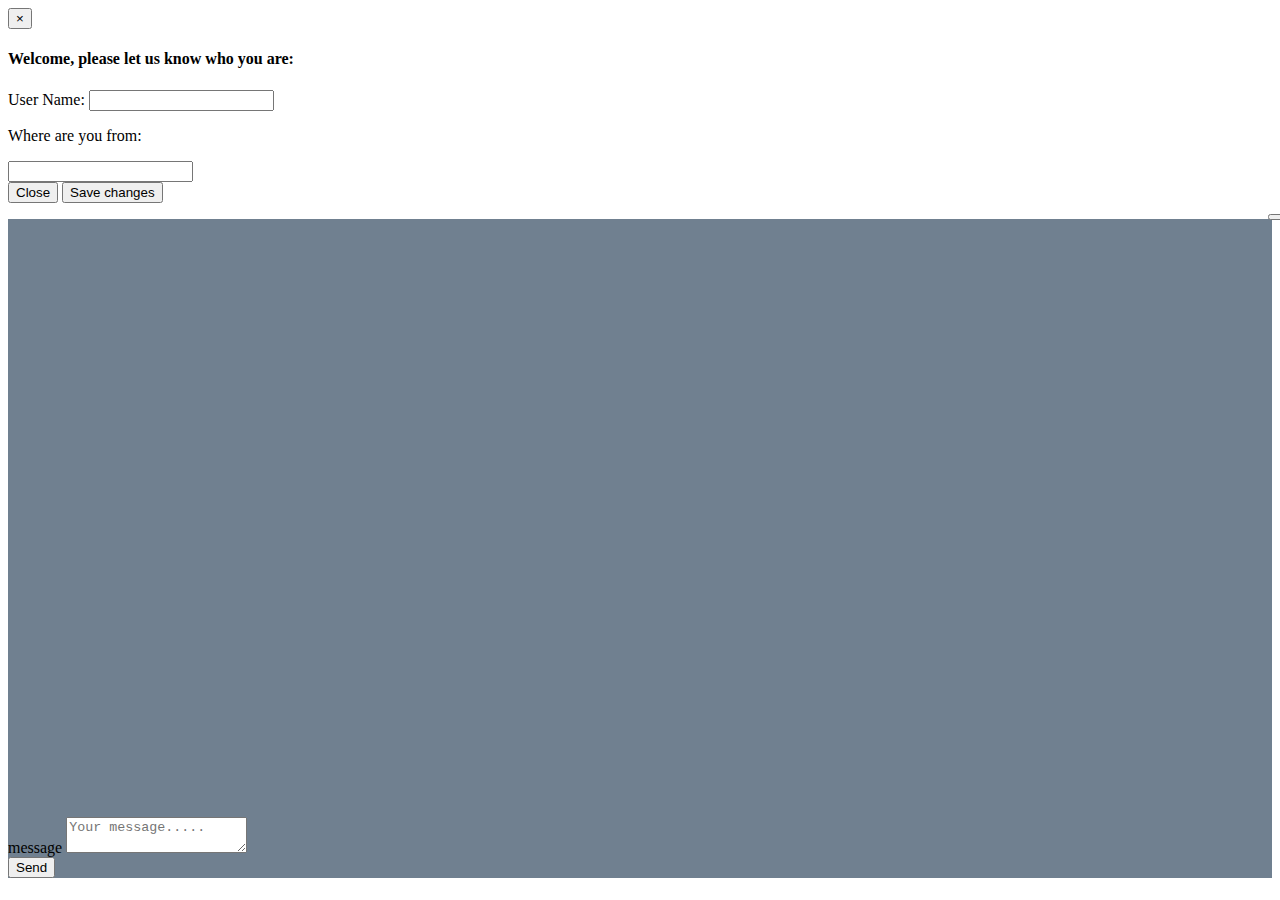
==== index.html @ d9dd43ed "Update index.html" ====
<!doctype html>
<html lang="en">
<head>
	<meta charset="utf-8">
	<meta http-equiv="X-UA-Compatible" content="IE=edge,chrome=1">

	<title>JS Webinar Chat</title>
	<meta name="description" content="JS Webinar Chat">
	<meta name="viewport" content="width=device-width, initial-scale=1.0">
	<link href='http://fonts.googleapis.com/css?family=Gorditas:700' rel='stylesheet' type='text/css'>
	<link rel="stylesheet" href="bootstrap/css/bootstrap.min.css" >
	<link rel="stylesheet" href="css/style.css">
</head>

<body >

	<div class="modal fade" id="profile-modal">
  		<div class="modal-dialog">
    		<div class="modal-content">
      				<div class="modal-header">
        				<button type="button" class="close" data-dismiss="modal" aria-label="Close"><span aria-hidden="true">&times;</span></button>
        				<h4 class="modal-title">Welcome, please let us know who you are:</h4>
      				</div>
      				<div class="modal-body">
      				  <div class="row">
      				  	<div class="col-sm-12">
      				  		<label for="txtUsername">User Name:</label>
        					<input type="text" id="txtUsername">
        			 	</div>
        			  </div>
        			  <div class="row">
        			  	<div class="col-sm-12">
        			  		<label for="txtLocation"><p>Where are you from:</p></label>
        			  		<input type="text" id="txtLocation">
        			  	</div>
        			  </div>
      				</div>
      				<div class="modal-footer">
        				<button type="button" class="btn btn-default" data-dismiss="modal">Close</button>
        				<button type="button" class="btn btn-primary" data-dismiss="modal" id="btn-update-profile">Save changes</button>
      				</div>
    		</div><!-- /.modal-content -->	
  		</div><!-- /.modal-dialog -->
	</div><!-- /.modal -->


	

	<section id="main" role="main">
		
		<div  class="container">

		  <div class="row">
		  	<div class="col-lg-12 well well-lg" style="background-color: #708090">

			<div class="row">
				<div class="col-sm-12">
					
							<button type="button" class="btn btn-default btn-sm" style="position: relative; top: -5px;left:12px; float:right" id="settings-button" data-toggle="modal" data-target="#profile-modal">
  								<span class="glyphicon glyphicon-cog" aria-hidden="true"></span>
							</button>
					
			   </div>
			</div> 
			
			<div class="row" >
				
				<div  class="col-md-4" style="position: relative;left: -3px;display:block">
					<div class="row">
						<div id="user-count-container" class="well col-sm-12">
			 				<p id="presence"><span class="badge"></span></p>
			 			</div>
			 		</div>
			 		<div class="row">
			 			<div  class="well col-sm-12" style="height:546px;padding: 18px">
			 				<ul id="userl" class="list-group">
			 				</ul>
			 			</div>
			 		</div>
				</div>

				<div  class="col-md-8" id="message-area">
					

					<div class="row well">
						<div id="chat-output" class="col-sm-12">
							<ul id="chat-messages" class="list-group">
							</ul>
						</div>
					</div>
					<div class="row well">
						<div id="chat-control" class="col-sm-8">
							<div class="message-console-send-area" class="col-sm-10">
                            	<label class="message-console-textarea-title" for="message-console-input">message</label>
                            	<textarea class="console-message" id="console-message-input" placeholder="Your message....."></textarea>
                        	</div>
                        	<div class="col-sm-4">
                        		<button type="button" class="btn btn-default btn-lg" id="send-button">
  									<span class="glyphicon glyphicon-envelope" aria-hidden="true"></span> Send
								</button>
							</div>
                    	</div>
					</div>
				</div>
		    </div>

		    </div>
		    </div>

	</section>

	<footer></footer>

	<script src="https://ajax.googleapis.com/ajax/libs/jquery/1.11.2/jquery.min.js"></script>
	<script src="bootstrap/js/bootstrap.js" ></script>
	<script src="http://cdn.pubnub.com/pubnub-3.7.11.js"></script>
	<script src="js/app.js"></script>
	<script>
	   (function(){

	   		//Init & Subscribe
	   		var chat_channel = "webinar-chat";
	   		var subkey = "demo-36";
	   		var pubkey = "demo-36";
			var avatarClassName = 'face-' + ((Math.random() * 13 + 1) >>> 0) + ' color-' + ((Math.random() * 10 + 1) >>> 0);
	   		var username = "Unknown";
	   		var city = "Portland";
	   		var country = "United States";
	   		var myState = {'username': username, 'avatar': avatarClassName, 'location': 'Uknown'};
	   		
	   		if(localStorage.getItem('profileExists')){
	   			//initalize the userState from localstorage..
	   			//you could also retrieve a user profile from your backend systems
	   			myState.username = localStorage.profileUserName;
	   			myState.avatar   = localStorage.profileAvatarClassName;
	   			myState.location = localStorage.profileLocation;
	   		}

	   		var myUUID = localStorage.getItem(subkey + "uuid");
	   		var lastTimeToken = localStorage.getItem(subkey);

	   		console.log('local storage had: ' + myUUID + ' for uuid and ' + ' ' + lastTimeToken);

	   		if(lastTimeToken === null){
	   			console.log('not using last token');
	   			lastTimeToken = 0; //make it zero
	   		}

	   		if(myUUID === null){
	   			myUUID = PUBNUB.uuid();
	   		}


	   		//LAB 1
	   		var pubnub = PUBNUB.init({
	   			subscribe_key: subkey,
	   			publish_key: pubkey,
	   			uuid: myUUID,
	   			//ssl: true,
	   			
	   			//windowing: 
	   		});


	   		pubnub.subscribe({channel: chat_channel,
	   						  restore: true, //attempt to restore missing messages on reconnect
	   						  timetoken: lastTimeToken,
	   						  connect: function(res){
	   						 	 console.log('connected');

	   						 	 pubnub.history({
	   						 	 	channel: chat_channel,
	   						 	 	start: lastTimeToken,
	   						 	 	count: 50,
	   						 	 	include_token: true,
	   						 	 	callback: function(m){
	   						 	 		console.log('got history:');
	   						 	 		m[0].forEach(function(e){ //First element is the history, last 2 are timestamps
	   						 	 			if(typeof e === 'object'){
	   						 	 				var msg = e.message;
	   						 	 				var tt = e.timetoken;
	   						 	 				
	   						 	 				UI.addChatMessage(msg.text,UI.formatTimeToken(tt),msg.from,msg.avatar);
	   						 	 			}
	   						 	 		})
	   						 	 	}
	   						 	 })


	   						  },
	   						  disconnect: function(res){
	   						  		//called when pubnub sdk is disconnected from the pubnub 
	   						  		console.log('disconnect called');
	   						  },

	   						  reconnect: function(res){
	   						  		console.log('reconnecting to pubnub');
	   						  },

	   						  callback: function(message,envelope,channel){
	   						  //LAB#1

	   						  		/* called when a message arrives
	   						  	     * parameters are:
	   						  	     * channel: the name of the channel the message arrived on
	   						  	     * envelope: the complete envelope which contains an tuple of {channel_name, message,timetoken}
	   						  	     * message: the message
	   						  	     */
	   						  	    var timeToken = envelope[1];
	   								var formattedTime = UI.formatTimeToken(timeToken);
									var messageText = message.text;
									var fromUser = message.from;
									var avatar = message.avatar;
									UI.addChatMessage(messageText,formattedTime,fromUser,avatar);
	   						  	  
	   						  },
	   						  state: myState, //will be sent when you subscribe. This is a good place to map useraccounts etc
	   						  presence: function(m){
	   						  		//LAB3
	   						  		if(m.action === "state-change"){
            							console.log('state-change event: ');
            							UI.handleStateChange(m.action,m.uuid,m.data);
            						}else if(m.action === "join"){
            							console.log('join event');
            							//get the state of the user
            							pubnub.state({channel: chat_channel,
            										  uuid: m.uuid,
            										  callback: function(s){
            										  	UI.handleStateChange('state-change',m.uuid,s);
            										  }});

            							UI.updateRoomCount(m.action,m.occupancy);
            						}else if((m.action === "timeout") || (m.action === "leave")){
            							console.log('timeout or leave event, remove the user element');
            							UI.handleLeaveEvent(m.action,m.uuid); //Remove the user from the list of participants
            							UI.updateRoomCount(m.action,m.occupancy); //Update the number of users present
            						}
	   						  }
	   		});
			//LAB1



			//update our state...this will trigger a state-change and should add the user to the occupants lists
			//LAB2.1
	   		function sendStateUpdate(){
	   			var txtUserName    = document.querySelector('#txtUsername');
	   			var txtLocation    = document.querySelector('#txtLocation');
	   			
	   			myState.username = txtUsername.value;
	   			myState.location = txtLocation.value
	   			
	   			localStorage.setItem('profileUserName', txtUserName.value);
	   			localStorage.setItem('profileLocation', txtLocation.value);
	   			localStorage.setItem('profileAvatarClassName',avatarClassName);
	   			localStorage.setItem('profileExists',true);

	   			pubnub.state({	channel: chat_channel,
	   							uuid:  myUUID,
	   							state: myState });

	   		}

	   		var updateProfileButton = document.querySelector('#btn-update-profile');
	   		updateProfileButton.onclick = sendStateUpdate;


			if(myState.username === 'Unknown'){
				//userhas not set his state.
				$('#profile-modal').modal('show');
			}else{
				var txtUserName    = document.querySelector('#txtUsername');
	   			var txtLocation    = document.querySelector('#txtLocation');
	   			txtUsername.value = myState.username;
	   			txtLocation.value = myState.location;
	   			pubnub.state({	channel: chat_channel,
	   							uuid:  myUUID,
	   							state: myState });
			}

			
		
	   		/** 
			 * this function publishes the text in the input text to pubnub, anyone subscribed to the channel will recieve 
			 * the message
			 **/
			function publish() {
				//#LAB3
				var messageText = document.querySelector("#console-message-input");
				var message = {from: myState.username, avatar: myState.avatar, text: messageText.value}; //You can add any attributes you want

        		pubnub.publish({
            				channel : chat_channel, 
            				message : message, 
            				callback: function(res){
                					console.log('this callback willl be called when the message is sent');
            			  	},
            				error: function(err){
            					  console.log('an error has occurred while publishing the message');
            				}

        				});

        		messageText.value = ' ';
        	}

        	//reference to the send button element
	   		var messageSend = document.querySelector("#send-button");
	   		messageSend.onclick = publish;

	   		


	   })()
	</script>
	
</body>
</html>
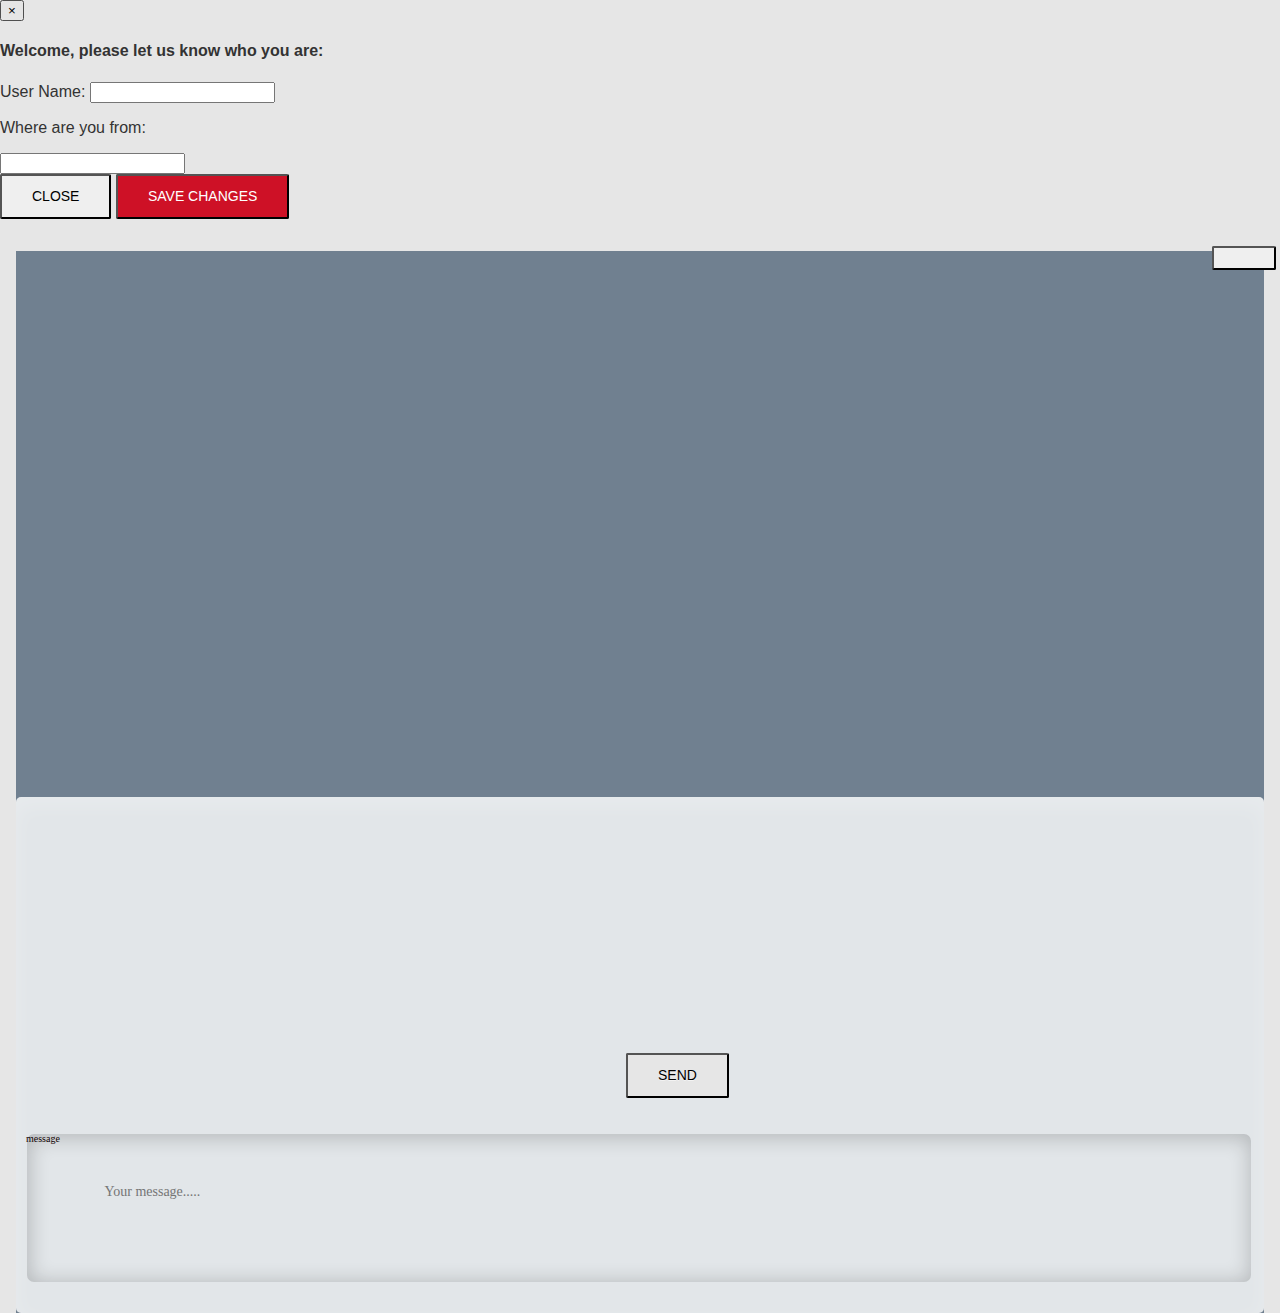
==== commit b1567fd7: "fixed history and user list; added year-month-day to formatted time" ====
--- a/index.html
+++ b/index.html
@@ -1,318 +1,332 @@
 <!doctype html>
 <html lang="en">
 <head>
-	<meta charset="utf-8">
-	<meta http-equiv="X-UA-Compatible" content="IE=edge,chrome=1">
-
-	<title>JS Webinar Chat</title>
-	<meta name="description" content="JS Webinar Chat">
-	<meta name="viewport" content="width=device-width, initial-scale=1.0">
-	<link href='http://fonts.googleapis.com/css?family=Gorditas:700' rel='stylesheet' type='text/css'>
-	<link rel="stylesheet" href="bootstrap/css/bootstrap.min.css" >
-	<link rel="stylesheet" href="css/style.css">
+    <meta charset="utf-8">
+    <meta http-equiv="X-UA-Compatible" content="IE=edge,chrome=1">
+
+    <title>JS Webinar Chat</title>
+    <meta name="description" content="JS Webinar Chat">
+    <meta name="viewport" content="width=device-width, initial-scale=1.0">
+    <link href='http://fonts.googleapis.com/css?family=Gorditas:700' rel='stylesheet' type='text/css'>
+    <link rel="stylesheet" href="bootstrap/css/bootstrap.min.css">
+    <link rel="stylesheet" href="css/style.css">
 </head>
 
-<body >
-
-	<div class="modal fade" id="profile-modal">
-  		<div class="modal-dialog">
-    		<div class="modal-content">
-      				<div class="modal-header">
-        				<button type="button" class="close" data-dismiss="modal" aria-label="Close"><span aria-hidden="true">&times;</span></button>
-        				<h4 class="modal-title">Welcome, please let us know who you are:</h4>
-      				</div>
-      				<div class="modal-body">
-      				  <div class="row">
-      				  	<div class="col-sm-12">
-      				  		<label for="txtUsername">User Name:</label>
-        					<input type="text" id="txtUsername">
-        			 	</div>
-        			  </div>
-        			  <div class="row">
-        			  	<div class="col-sm-12">
-        			  		<label for="txtLocation"><p>Where are you from:</p></label>
-        			  		<input type="text" id="txtLocation">
-        			  	</div>
-        			  </div>
-      				</div>
-      				<div class="modal-footer">
-        				<button type="button" class="btn btn-default" data-dismiss="modal">Close</button>
-        				<button type="button" class="btn btn-primary" data-dismiss="modal" id="btn-update-profile">Save changes</button>
-      				</div>
-    		</div><!-- /.modal-content -->	
-  		</div><!-- /.modal-dialog -->
-	</div><!-- /.modal -->
-
-
-	
-
-	<section id="main" role="main">
-		
-		<div  class="container">
-
-		  <div class="row">
-		  	<div class="col-lg-12 well well-lg" style="background-color: #708090">
-
-			<div class="row">
-				<div class="col-sm-12">
-					
-							<button type="button" class="btn btn-default btn-sm" style="position: relative; top: -5px;left:12px; float:right" id="settings-button" data-toggle="modal" data-target="#profile-modal">
-  								<span class="glyphicon glyphicon-cog" aria-hidden="true"></span>
-							</button>
-					
-			   </div>
-			</div> 
-			
-			<div class="row" >
-				
-				<div  class="col-md-4" style="position: relative;left: -3px;display:block">
-					<div class="row">
-						<div id="user-count-container" class="well col-sm-12">
-			 				<p id="presence"><span class="badge"></span></p>
-			 			</div>
-			 		</div>
-			 		<div class="row">
-			 			<div  class="well col-sm-12" style="height:546px;padding: 18px">
-			 				<ul id="userl" class="list-group">
-			 				</ul>
-			 			</div>
-			 		</div>
-				</div>
-
-				<div  class="col-md-8" id="message-area">
-					
-
-					<div class="row well">
-						<div id="chat-output" class="col-sm-12">
-							<ul id="chat-messages" class="list-group">
-							</ul>
-						</div>
-					</div>
-					<div class="row well">
-						<div id="chat-control" class="col-sm-8">
-							<div class="message-console-send-area" class="col-sm-10">
-                            	<label class="message-console-textarea-title" for="message-console-input">message</label>
-                            	<textarea class="console-message" id="console-message-input" placeholder="Your message....."></textarea>
-                        	</div>
-                        	<div class="col-sm-4">
-                        		<button type="button" class="btn btn-default btn-lg" id="send-button">
-  									<span class="glyphicon glyphicon-envelope" aria-hidden="true"></span> Send
-								</button>
-							</div>
-                    	</div>
-					</div>
-				</div>
-		    </div>
-
-		    </div>
-		    </div>
-
-	</section>
-
-	<footer></footer>
-
-	<script src="https://ajax.googleapis.com/ajax/libs/jquery/1.11.2/jquery.min.js"></script>
-	<script src="bootstrap/js/bootstrap.js" ></script>
-	<script src="http://cdn.pubnub.com/pubnub-3.7.11.js"></script>
-	<script src="js/app.js"></script>
-	<script>
-	   (function(){
-
-	   		//Init & Subscribe
-	   		var chat_channel = "webinar-chat";
-	   		var subkey = "demo-36";
-	   		var pubkey = "demo-36";
-			var avatarClassName = 'face-' + ((Math.random() * 13 + 1) >>> 0) + ' color-' + ((Math.random() * 10 + 1) >>> 0);
-	   		var username = "Unknown";
-	   		var city = "Portland";
-	   		var country = "United States";
-	   		var myState = {'username': username, 'avatar': avatarClassName, 'location': 'Uknown'};
-	   		
-	   		if(localStorage.getItem('profileExists')){
-	   			//initalize the userState from localstorage..
-	   			//you could also retrieve a user profile from your backend systems
-	   			myState.username = localStorage.profileUserName;
-	   			myState.avatar   = localStorage.profileAvatarClassName;
-	   			myState.location = localStorage.profileLocation;
-	   		}
-
-	   		var myUUID = localStorage.getItem(subkey + "uuid");
-	   		var lastTimeToken = localStorage.getItem(subkey);
-
-	   		console.log('local storage had: ' + myUUID + ' for uuid and ' + ' ' + lastTimeToken);
-
-	   		if(lastTimeToken === null){
-	   			console.log('not using last token');
-	   			lastTimeToken = 0; //make it zero
-	   		}
-
-	   		if(myUUID === null){
-	   			myUUID = PUBNUB.uuid();
-	   		}
-
-
-	   		//LAB 1
-	   		var pubnub = PUBNUB.init({
-	   			subscribe_key: subkey,
-	   			publish_key: pubkey,
-	   			uuid: myUUID,
-	   			//ssl: true,
-	   			
-	   			//windowing: 
-	   		});
-
-
-	   		pubnub.subscribe({channel: chat_channel,
-	   						  restore: true, //attempt to restore missing messages on reconnect
-	   						  timetoken: lastTimeToken,
-	   						  connect: function(res){
-	   						 	 console.log('connected');
-
-	   						 	 pubnub.history({
-	   						 	 	channel: chat_channel,
-	   						 	 	start: lastTimeToken,
-	   						 	 	count: 50,
-	   						 	 	include_token: true,
-	   						 	 	callback: function(m){
-	   						 	 		console.log('got history:');
-	   						 	 		m[0].forEach(function(e){ //First element is the history, last 2 are timestamps
-	   						 	 			if(typeof e === 'object'){
-	   						 	 				var msg = e.message;
-	   						 	 				var tt = e.timetoken;
-	   						 	 				
-	   						 	 				UI.addChatMessage(msg.text,UI.formatTimeToken(tt),msg.from,msg.avatar);
-	   						 	 			}
-	   						 	 		})
-	   						 	 	}
-	   						 	 })
-
-
-	   						  },
-	   						  disconnect: function(res){
-	   						  		//called when pubnub sdk is disconnected from the pubnub 
-	   						  		console.log('disconnect called');
-	   						  },
-
-	   						  reconnect: function(res){
-	   						  		console.log('reconnecting to pubnub');
-	   						  },
-
-	   						  callback: function(message,envelope,channel){
-	   						  //LAB#1
-
-	   						  		/* called when a message arrives
-	   						  	     * parameters are:
-	   						  	     * channel: the name of the channel the message arrived on
-	   						  	     * envelope: the complete envelope which contains an tuple of {channel_name, message,timetoken}
-	   						  	     * message: the message
-	   						  	     */
-	   						  	    var timeToken = envelope[1];
-	   								var formattedTime = UI.formatTimeToken(timeToken);
-									var messageText = message.text;
-									var fromUser = message.from;
-									var avatar = message.avatar;
-									UI.addChatMessage(messageText,formattedTime,fromUser,avatar);
-	   						  	  
-	   						  },
-	   						  state: myState, //will be sent when you subscribe. This is a good place to map useraccounts etc
-	   						  presence: function(m){
-	   						  		//LAB3
-	   						  		if(m.action === "state-change"){
-            							console.log('state-change event: ');
-            							UI.handleStateChange(m.action,m.uuid,m.data);
-            						}else if(m.action === "join"){
-            							console.log('join event');
-            							//get the state of the user
-            							pubnub.state({channel: chat_channel,
-            										  uuid: m.uuid,
-            										  callback: function(s){
-            										  	UI.handleStateChange('state-change',m.uuid,s);
-            										  }});
-
-            							UI.updateRoomCount(m.action,m.occupancy);
-            						}else if((m.action === "timeout") || (m.action === "leave")){
-            							console.log('timeout or leave event, remove the user element');
-            							UI.handleLeaveEvent(m.action,m.uuid); //Remove the user from the list of participants
-            							UI.updateRoomCount(m.action,m.occupancy); //Update the number of users present
-            						}
-	   						  }
-	   		});
-			//LAB1
-
-
-
-			//update our state...this will trigger a state-change and should add the user to the occupants lists
-			//LAB2.1
-	   		function sendStateUpdate(){
-	   			var txtUserName    = document.querySelector('#txtUsername');
-	   			var txtLocation    = document.querySelector('#txtLocation');
-	   			
-	   			myState.username = txtUsername.value;
-	   			myState.location = txtLocation.value
-	   			
-	   			localStorage.setItem('profileUserName', txtUserName.value);
-	   			localStorage.setItem('profileLocation', txtLocation.value);
-	   			localStorage.setItem('profileAvatarClassName',avatarClassName);
-	   			localStorage.setItem('profileExists',true);
-
-	   			pubnub.state({	channel: chat_channel,
-	   							uuid:  myUUID,
-	   							state: myState });
-
-	   		}
-
-	   		var updateProfileButton = document.querySelector('#btn-update-profile');
-	   		updateProfileButton.onclick = sendStateUpdate;
-
-
-			if(myState.username === 'Unknown'){
-				//userhas not set his state.
-				$('#profile-modal').modal('show');
-			}else{
-				var txtUserName    = document.querySelector('#txtUsername');
-	   			var txtLocation    = document.querySelector('#txtLocation');
-	   			txtUsername.value = myState.username;
-	   			txtLocation.value = myState.location;
-	   			pubnub.state({	channel: chat_channel,
-	   							uuid:  myUUID,
-	   							state: myState });
-			}
-
-			
-		
-	   		/** 
-			 * this function publishes the text in the input text to pubnub, anyone subscribed to the channel will recieve 
-			 * the message
-			 **/
-			function publish() {
-				//#LAB3
-				var messageText = document.querySelector("#console-message-input");
-				var message = {from: myState.username, avatar: myState.avatar, text: messageText.value}; //You can add any attributes you want
-
-        		pubnub.publish({
-            				channel : chat_channel, 
-            				message : message, 
-            				callback: function(res){
-                					console.log('this callback willl be called when the message is sent');
-            			  	},
-            				error: function(err){
-            					  console.log('an error has occurred while publishing the message');
-            				}
-
-        				});
-
-        		messageText.value = ' ';
-        	}
-
-        	//reference to the send button element
-	   		var messageSend = document.querySelector("#send-button");
-	   		messageSend.onclick = publish;
-
-	   		
-
-
-	   })()
-	</script>
-	
+<body>
+    <div class="modal fade" id="profile-modal">
+        <div class="modal-dialog">
+            <div class="modal-content">
+                <div class="modal-header">
+                    <button type="button" class="close" data-dismiss="modal" aria-label="Close"><span aria-hidden="true">&times;</span></button>
+                    <h4 class="modal-title">Welcome, please let us know who you are:</h4>
+                </div>
+                <div class="modal-body">
+                    <div class="row">
+                        <div class="col-sm-12">
+                            <label for="txtUsername">User Name:</label>
+                            <input type="text" id="txtUsername">
+                        </div>
+                    </div>
+                    <div class="row">
+                        <div class="col-sm-12">
+                            <label for="txtLocation"><p>Where are you from:</p></label>
+                            <input type="text" id="txtLocation">
+                        </div>
+                    </div>
+                </div>
+                <div class="modal-footer">
+                    <button type="button" class="btn btn-default" data-dismiss="modal">Close</button>
+                    <button type="button" class="btn btn-primary" data-dismiss="modal" id="btn-update-profile">Save changes</button>
+                </div>
+            </div>
+            <!-- /.modal-content -->
+        </div>
+        <!-- /.modal-dialog -->
+    </div>
+    <!-- /.modal -->
+
+    <section id="main" role="main">
+        <div class="container">
+            <div class="row">
+                <div class="col-lg-12 well well-lg" style="background-color: #708090">
+                    <div class="row">
+                        <div class="col-sm-12">
+                            <button type="button" class="btn btn-default btn-sm" style="position: relative; top: -5px;left:12px; float:right" id="settings-button" data-toggle="modal" data-target="#profile-modal">
+                                <span class="glyphicon glyphicon-cog" aria-hidden="true"></span>
+                            </button>
+                        </div>
+                    </div>
+
+                    <div class="row">
+                        <div class="col-md-4" style="position: relative;left: -3px;display:block">
+                            <div class="row">
+                                <div id="user-count-container" class="well col-sm-12">
+                                    <p id="presence"><span class="badge"></span></p>
+                                </div>
+                            </div>
+                            <div class="row">
+                                <div class="well col-sm-12" style="height:546px;padding: 18px">
+                                    <ul id="userl" class="list-group">
+                                    </ul>
+                                </div>
+                            </div>
+                        </div>
+
+                        <div class="col-md-8" id="message-area">
+                            <div class="row well">
+                                <div id="chat-output" class="col-sm-12">
+                                    <ul id="chat-messages" class="list-group">
+                                    </ul>
+                                </div>
+                            </div>
+                            <div class="row well">
+                                <div id="chat-control" class="col-sm-8">
+                                    <div class="message-console-send-area" class="col-sm-10">
+                                        <label class="message-console-textarea-title" for="message-console-input">message</label>
+                                        <textarea class="console-message" id="console-message-input" placeholder="Your message....."></textarea>
+                                    </div>
+                                    <div class="col-sm-4">
+                                        <button type="button" class="btn btn-default btn-lg" id="send-button">
+                                            <span class="glyphicon glyphicon-envelope" aria-hidden="true"></span> Send
+                                        </button>
+                                    </div>
+                                </div>
+                            </div>
+                        </div>
+                    </div>
+                </div>
+            </div>
+    </section>
+    <footer></footer>
+
+    <script src="https://ajax.googleapis.com/ajax/libs/jquery/1.11.2/jquery.min.js"></script>
+    <script src="bootstrap/js/bootstrap.js"></script>
+    <script src="https://cdn.pubnub.com/sdk/javascript/pubnub.4.1.0.js"></script>
+    <script src="js/app.js"></script>
+    <script>
+        (function() {
+            //Init & Subscribe
+            var chat_channel = "webinar-chat";
+            var pubkey = "demo-36"; // use your own pub-key
+            var subkey = "demo-36"; // use your own sub-key
+            var avatarClassName = 'face-' + ((Math.random() * 13 + 1) >>> 0) + ' color-' + ((Math.random() * 10 + 1) >>> 0);
+
+            var username = "Unknown";
+            var city = "Anywhere";
+            var country = "In the world";
+
+            var myState = {
+                'username': username,
+                'avatar': avatarClassName,
+                'location': 'Uknown'
+            };
+
+            if (localStorage.getItem('profileExists')) {
+                //initalize the userState from localstorage..
+                //you could also retrieve a user profile from your backend systems
+                myState.username = localStorage.profileUserName;
+                myState.avatar = localStorage.profileAvatarClassName;
+                myState.location = localStorage.profileLocation;
+            }
+
+            var myUUID = localStorage.getItem(subkey + "uuid");
+            var lastTimeToken = localStorage.getItem(subkey);
+
+            console.log('local storage had: ' + myUUID + ' for uuid and ' + ' ' + lastTimeToken);
+
+            if (lastTimeToken === null) {
+                console.log('not using last token');
+                lastTimeToken = 0; //make it zero
+            }
+
+            if (myUUID === null) {
+                myUUID = PubNub.generateUUID();
+            }
+
+            var pubnub = new PubNub({
+                subscribeKey: pubkey,
+                publishKey:   subkey,
+                logVerbosity: true,
+                uuid:         myUUID,
+                ssl:          true,
+                heartbeatInterval: 60 // this is too low, but is for demo timeout
+            });
+
+            pubnub.addListener({
+                message: function(response) {
+                    lastTimeToken = response.timetoken;
+                    var formattedTime = UI.formatTimeToken(lastTimeToken);
+                    var text = response.message.text;
+                    var fromUser = response.message.from;
+                    var avatar = response.message.avatar;
+
+                    UI.addChatMessage(text, formattedTime, fromUser, avatar);
+                },
+
+                presence: function(event) {
+                    var action = event.action;
+                    var uuid = event.uuid;
+                    var data = event.state;
+                    var occupancy = event.occupancy;
+
+                    if (action === "state-change") {
+                        UI.handleStateChange(action, uuid, data);
+                    } 
+                    else if (action === "join") {
+                        //get the state of the user
+                        pubnub.getState(
+                            {
+                                channel: chat_channel,
+                                uuid: uuid
+                            },
+                            function(response) {
+                                UI.handleStateChange('state-change', uuid, response);
+                            }
+                        );
+
+                        UI.updateRoomCount(action, occupancy);
+                    } 
+                    else if ((action === "timeout") || (action === "leave")) {
+                        UI.handleLeaveEvent(action, uuid); 
+                        UI.updateRoomCount(action, occupancy);
+                    }
+                },
+
+                status: function(event) {
+                    if (event.category === "PNConnectedCategory") {
+                        pubnub.hereNow(
+                            {
+                                channels: [chat_channel],
+                                includeUUIDs: true,
+                                includeState: true
+                            }, 
+                            function (status, response) {
+                                sendStateUpdate();
+
+                                // only one channel for this app, so we don't need to iterate over channels
+                                // get the channel by name and then get the uuids and state for each occupant
+                                response['channels'][chat_channel]['occupants'].forEach(
+                                    function(item) {
+                                        UI.handleStateChange('state-change', item.uuid, item.state);
+                                    }
+                                );
+                            }
+                        );
+
+                        // just get us last 100 messages
+                        // but you could just get messages since
+                        // last time you received a message
+                        // or just get last 5 minutes of messages
+                        pubnub.history(
+                            {
+                                channel: chat_channel,
+                                includeTimetoken: true,
+                                count: 100 // the default
+                            },
+                            function (status, response) {
+                                response['messages'].forEach(
+                                    function(msg) {
+                                        UI.addChatMessage(
+                                            msg.entry.text, 
+                                            UI.formatTimeToken(msg.timetoken), 
+                                            msg.entry.from, msg.entry.avatar
+                                        );
+                                    }
+                                );
+                            }
+                        );
+                    }
+                },
+            });
+
+            pubnub.subscribe({
+                channels: [chat_channel],
+                withPresence: true // also subscribe to presence instances.
+            });
+
+            function sendStateUpdate() {
+                var txtUserName = document.querySelector('#txtUsername');
+                var txtLocation = document.querySelector('#txtLocation');
+
+                myState.username = txtUsername.value;
+                myState.location = txtLocation.value
+
+                localStorage.setItem('profileUserName', txtUserName.value);
+                localStorage.setItem('profileLocation', txtLocation.value);
+                localStorage.setItem('profileAvatarClassName', avatarClassName);
+                localStorage.setItem('profileExists', true);
+
+                pubnub.setState(
+                    {
+                        channels: [chat_channel],
+                        uuid: myUUID,
+                        state: myState
+                    },
+                    function(response) {
+
+                    }
+                );
+            }
+
+            var updateProfileButton = document.querySelector('#btn-update-profile');
+            updateProfileButton.onclick = sendStateUpdate;
+
+            if (myState.username === 'Unknown') {
+                // userhas not set his state.
+                $('#profile-modal').modal('show');
+            } 
+            else {
+                var txtUserName = document.querySelector('#txtUsername');
+                var txtLocation = document.querySelector('#txtLocation');
+                txtUsername.value = myState.username;
+                txtLocation.value = myState.location;
+
+                pubnub.setState(
+                    {
+                        channels: [chat_channel],
+                        uuid: myUUID,
+                        state: myState
+                    },
+                    function(response) {
+                            
+                    }
+                );
+            }
+
+            /** 
+             * this function publishes the text in the input text to pubnub, anyone subscribed to the channel will recieve 
+             * the message
+             **/
+            function publish() {
+                var messageText = document.querySelector("#console-message-input");
+                var msg = {
+                    from: myState.username,
+                    avatar: myState.avatar,
+                    text: messageText.value
+                };
+
+                pubnub.publish(
+                    {
+                        message: msg,
+                        channel: chat_channel
+                    }, 
+                    function (status, response) {
+                        if (status.error) {
+                            console.log(status)
+                        } 
+                        else {
+                            console.log("message Published w/ timetoken", response.timetoken)
+                        }
+                    }
+                );
+
+                messageText.value = '';
+            }
+
+            //reference to the send button element
+            var messageSend = document.querySelector("#send-button");
+            messageSend.onclick = publish;
+        })()
+    </script>
 </body>
-</html>
+</html>--- a/css/style.css
+++ b/css/style.css
@@ -0,0 +1,507 @@
+* { -moz-box-sizing: border-box; -webkit-box-sizing: border-box; box-sizing: border-box; }
+
+html {
+    height: 100%;
+}
+body {
+    padding: 0;
+    margin: 0;
+    font-family: "HelveticaNeue-Light", "Helvetica Neue Light", "Helvetica Neue", "Roboto Light", "Segoe UI Web Light", "Segoe UI Light", "Segoe UI Web Regular", "Segoe UI", Helvetica, Arial, sans-serif; 
+    background:#e6e6e6;
+    color: #333;
+}
+
+
+.centered {
+    margin: 0 auto;
+    text-align: left;
+    width: 800px;
+}
+
+header {
+    height: 58px;
+    background: #fff;
+    border-top: 4px solid #ce1126;
+    border-bottom-color: #eee;
+}
+h1, h2, h3 {
+    margin: 0;
+    text-rendering: optimizeLegibility;
+}
+h1 {
+    font-size: 2em;
+    line-height: 58px;
+    text-align: center;
+    font-weight: normal;
+}
+
+
+
+ #chat-control input {
+    margin-left: 5px;
+    position: relative;
+    top: 15px;
+    width: 100%;
+    margin-right: 5px;
+    overflow: scroll;
+}
+
+.chat-message {
+
+}
+
+.msg-header {
+    position: relative;
+    left: 34px;
+}
+
+.anonymous {
+  background-repeat: no-repeat;
+  background-size: cover;
+  background-position: center;
+  border-radius: 2px;
+  background-image: url(images/anonymous.png);
+  position: relative;
+}
+
+.chat-message-avatar {
+  background-repeat: no-repeat;
+  background-size: cover;
+  background-position: center;
+  border-radius: 2px;
+  background-image: url(https://d2cxspbh1aoie1.cloudfront.net/owl-assets/owl/avatars/anonymous-120-1e5eb872db7267ca9158d4b50d3a8aa1.png);
+  position: relative;
+}
+
+#send-button {
+    background: #e6e6e6;
+    text-shadow: 0 1px 0 #f3f3f3;
+    margin: .5em 0 2em 0;
+    width: 100%;
+    position: absolute;
+    left: 600px;
+    top: -87px;
+}
+
+#wrapper {
+    padding: 0px;
+    width: 960px;
+    height: 1024px;
+    background: #ffffff;
+}
+
+#presence-area {
+    width: 20%;
+    position: relative;
+    float: left;
+    display: block;
+    border: 2px solid;
+    height: 100%
+}
+
+#presence-area li {
+    list-style-type: none;
+    padding-left: 5px;
+}
+
+#presence-area li.online {
+    font-weight: bold;
+    color: #33FF33;
+}
+
+#presence-area li.offline {
+    font-weight: bold;
+    color: #33FF33;
+
+}
+
+#user-count-container p {
+    text-align: center;
+    font-weight: bold;
+}
+
+#chat-area {
+    width: 80%;
+    height: 100%;
+    float: left;
+    position: relative;
+    display: block;
+    /*border: 1px; */
+    /*border-bottom-style: dashed;*/
+}
+
+
+#chat-control {
+    position: relative;
+    display: block;
+    width: 100%;
+    border: 0px solid;
+    padding: 0px;
+    height:20%;
+}
+
+#chat-control i {
+    font-size: 75px;
+    position: absolute;
+  }
+
+
+
+#message-area {
+    position: relative;
+    height: 80%;
+    padding-top: 1px;
+    padding-bottom: 1px;
+    overflow: scroll;
+    position: relative;
+    background: rgba(255,255,255,0.8);
+    overflow: scroll;
+    overflow-x: hidden;
+    padding: 16px 10px 10px 10px;
+    font-family: Monaco, mono;
+    font-size: 10px;
+    line-height: 11px;
+    word-wrap: break-word;
+    word-break: break-all;
+    color: #130404;
+    border-radius: 5px;
+    box-shadow: inset 0px 8px 20px 2px rgba(255,255,255,0.2);
+    height: 75%;
+}
+
+
+#chat-output { 
+    height: 320px;
+    overflow: scroll;
+}
+
+
+#chat-output p {
+    font-size: 1.2em;
+    margin: 0.6em;
+    position: relative;
+}
+
+#chat-output i {
+    font-size: 40px;
+    position: absolute;
+    top: -5px;
+}
+#chat-output span {
+    position: relative;
+    margin-left: 40px;
+}
+
+
+
+#chat-text {
+    position: relative;
+    float: left;
+    display: block;
+    width: 90%;
+}
+
+#chat-send {
+    position: relative;
+    float: left;
+    display: block;
+    width: 10%;   
+}
+
+
+#main {
+    margin: 2em 1em 1em;
+    background-color: #e6e6e6;
+}
+#main > p {
+    color: #ce1126;
+}
+
+
+/* Font Icons */
+
+@font-face {
+    font-family: 'skipop';
+    src:url('../fonts/skipop.ttf') format('opentype');
+    font-weight: normal;
+    font-style: normal;
+}
+
+[class^="face"], [class*=" face"] {
+    font-family: 'skipop';
+    speak: none;
+    font-style: normal;
+    font-weight: normal;
+    font-variant: normal;
+    text-transform: none;
+    line-height: 1;
+
+    /* Better Font Rendering =========== */
+    -webkit-font-smoothing: antialiased;
+    -moz-osx-font-smoothing: grayscale;
+}
+
+.face-1:before {
+    content: "\2a";
+}
+.face-2:before {
+    content: "\34";
+}
+.face-3:before {
+    content: "\36";
+}
+.face-4:before {
+    content: "\3b";
+}
+.face-5:before {
+    content: "\3e";
+}
+.face-6:before {
+    content: "\45";
+}
+.face-7:before {
+    content: "\47";
+}
+.face-8:before {
+    content: "\4d";
+}
+.face-9:before {
+    content: "\52";
+}
+.face-10:before {
+    content: "\59";
+}
+.face-11:before {
+    content: "\63";
+}
+.face-12:before {
+    content: "\6f";
+}
+.face-13:before {
+    content: "\7a";
+}
+
+.color-1 {
+    color: #393b79;
+}
+.color-2 {
+    color: #6b6ecf;
+}
+.color-3 {
+    color: #637939;
+}
+.color-4 {
+    color: #b5cf6b;
+}
+.color-5 {
+    color: #8c6d31;
+}
+.color-6 {
+    color: #e7ba52;
+}
+.color-7 {
+    color: #843c39;
+}
+.color-8 {
+    color: #d6616b;
+}
+.color-9 {
+    color: #7b4173;
+}
+.color-10 {
+    color: #ce6dbd;
+}
+
+
+/*chat bubbles */
+.bubble {
+    background-image: linear-gradient(bottom, rgb(210,244,254) 25%, rgb(149,194,253) 100%);
+background-image: -o-linear-gradient(bottom, rgb(210,244,254) 25%, rgb(149,194,253) 100%);
+background-image: -moz-linear-gradient(bottom, rgb(210,244,254) 25%, rgb(149,194,253) 100%);
+background-image: -webkit-linear-gradient(bottom, rgb(210,244,254) 25%, rgb(149,194,253) 100%);
+background-image: -ms-linear-gradient(bottom, rgb(210,244,254) 25%, rgb(149,194,253) 100%);
+background-image: -webkit-gradient(
+    linear,
+    left bottom,
+    left top,
+    color-stop(0.25, rgb(210,244,254)),
+    color-stop(1, rgb(149,194,253))
+);
+    border: solid 1px rgba(0, 0, 0, 0.5);
+    /* vendor rules */
+    border-radius: 20px;
+    /* vendor rules */
+    box-shadow: inset 0 5px 5px rgba(255, 255, 255, 0.4), 0 1px 3px rgba(0, 0, 0, 0.2);
+    /* vendor rules */
+    box-sizing: border-box;
+    clear: both;
+    float: left;
+    margin-bottom: 20px;
+    padding: 8px 30px;
+    position: relative;
+    text-shadow: 0 1px 1px rgba(255, 255, 255, 0.7);
+    width: auto;
+    max-width: 100%;
+    word-wrap: break-word;
+}
+
+.bubble:before, .bubble:after {
+    border-radius: 20px / 10px;
+    content: '';
+    display: block;
+    position: absolute;
+}
+
+.bubble:before {
+    border: 10px solid transparent;
+    border-bottom-color: rgba(0, 0, 0, 0.5);
+    bottom: 0;
+    left: -7px;
+    z-index: -2;
+}
+
+.bubble:after {
+    border: 8px solid transparent;
+    border-bottom-color: #d2f4fe;
+    bottom: 1px;
+    left: -5px;
+}
+
+.bubble--alt {
+    background-image: linear-gradient(bottom, rgb(172,228,75) 25%, rgb(122,205,71) 100%);
+    background-image: -o-linear-gradient(bottom, rgb(172,228,75) 25%, rgb(122,205,71) 100%);
+    background-image: -moz-linear-gradient(bottom, rgb(172,228,75) 25%, rgb(122,205,71) 100%);
+    background-image: -webkit-linear-gradient(bottom, rgb(172,228,75) 25%, rgb(122,205,71) 100%);
+    background-image: -ms-linear-gradient(bottom, rgb(172,228,75) 25%, rgb(122,205,71) 100%);
+    background-image: -webkit-gradient(
+    linear,
+    left bottom,
+    left top,
+    color-stop(0.25, rgb(172,228,75)),
+    color-stop(1, rgb(122,205,71))
+);
+    float: right;
+}
+
+.bubble--alt:before {
+    border-bottom-color: rgba(0, 0, 0, 0.5);
+    border-radius: 20px / 10px;
+    left: auto;
+    right: -7px;
+}
+
+.bubble--alt:after {
+    border-bottom-color: #ace44b;
+    border-radius: 20px / 10px;
+    left: auto;
+    right: -5px;
+}
+
+
+.message-console-send-area {
+    position: relative;
+    margin-bottom: 20px;
+    height: 150px;
+};
+
+.message-console-input-title, .message-console-textarea-title {
+cursor: default;
+position: absolute;
+top: 6px;
+left: 11px;
+font-weight: 700;
+font-size: 13px;
+line-height: 10px;
+color: rgba(0,0,0,0.3);
+z-index: 1;
+}
+
+#console-message-input {
+margin: 0px;
+height: 150px;
+padding: 50px 5.5% 20px;
+font-family: Monaco, mono;
+font-size: 14px;
+resize: none;
+}
+.console-message {
+padding: 0;
+text-indent: 10px;
+outline: 0;
+position: absolute;
+top: 0px;
+left: 0px;
+width: 99.8%;
+height: 40px;
+border: 1px solid transparent;
+background: transparent;
+-webkit-box-shadow: inset 1px 2px 20px 2px rgba(0,0,0,0.2);
+-moz-box-shadow: inset 1px 2px 20px 2px rgba(0,0,0,0.2);
+-ms-box-shadow: inset 1px 2px 20px 2px rgba(0,0,0,0.2);
+-o-box-shadow: inset 1px 2px 20px 2px rgba(0,0,0,0.2);
+box-shadow: inset 1px 2px 20px 2px rgba(0,0,0,0.2);
+font-size: 11px;
+border-radius: 8px;
+padding-top: 3px;
+}
+
+#dev-console-send-button {
+    position: absolute;
+    top: 15px;
+    right: 15px;
+}
+
+.btn {
+    padding: 10px 27px;
+}
+
+.btn {
+    display: inline-block !important;
+    width: auto !important;
+}
+
+.fa {
+    display: inline-block;
+    font: normal normal normal 14px/1 FontAwesome;
+    font-size: inherit;
+    text-rendering: auto;
+    -webkit-font-smoothing: antialiased;
+    -moz-osx-font-smoothing: grayscale;
+}
+
+.btn-sm, .btn-group-sm>.btn, .btn-xs, .btn-group-xs>.btn {
+    padding: 5px 10px;
+    font-size: 14px;
+    line-height: 1.5;
+    border-radius: 3px;
+}
+
+.btn-primary {
+    color: #fff;
+    background-color: #ce1126;
+}
+
+.btn {
+    display: inline-block;
+    padding: 10px 30px;
+    margin-bottom: 0;
+    font-size: 14px;
+    font-family: "proxima-nova-thin","HelveticaNeue-Light","Helvetica Neue Light","Helvetica Neue",Helvetica,Arial,sans-serif;
+    -webkit-font-smoothing: subpixel-antialiased;
+    line-height: 1.52857;
+    text-align: center;
+    vertical-align: middle;
+    cursor: pointer;
+    border-radius: 2px;
+    white-space: nowrap;
+    text-transform: uppercase;
+    -webkit-user-select: none;
+    -moz-user-select: none;
+    -ms-user-select: none;
+    -o-user-select: none;
+    user-select: none;
+}
+
+
+
+
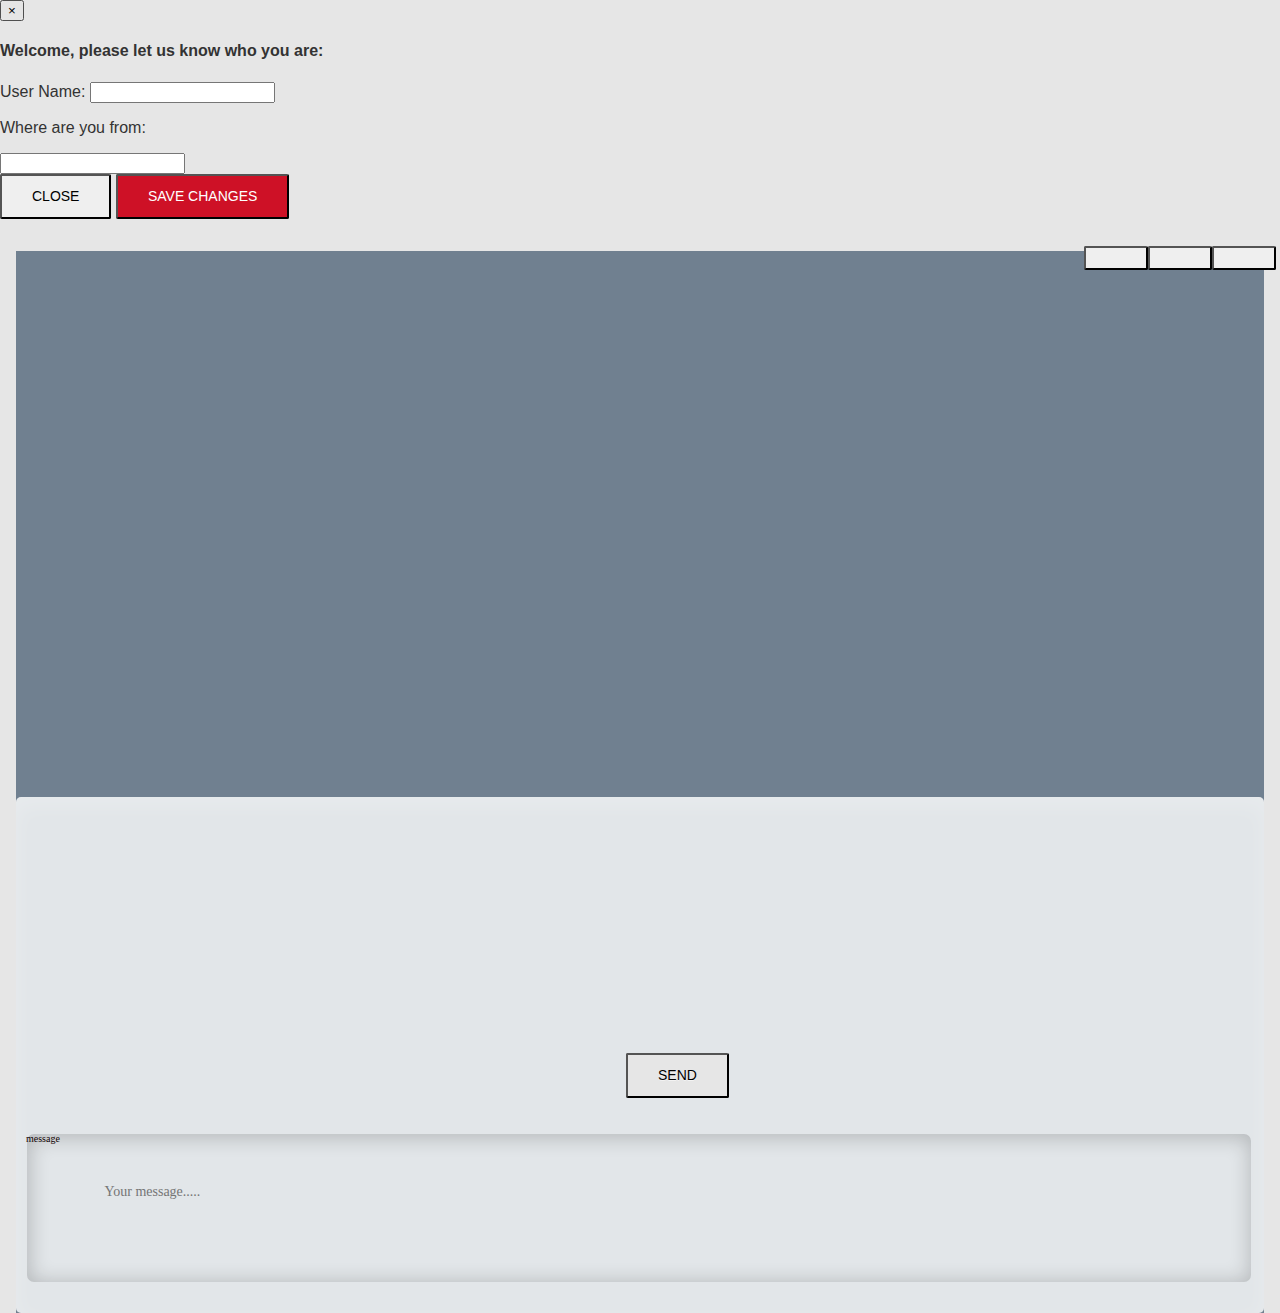
==== commit 04aa85a9: "https" ====
--- a/index.html
+++ b/index.html
@@ -7,7 +7,7 @@
     <title>JS Webinar Chat</title>
     <meta name="description" content="JS Webinar Chat">
     <meta name="viewport" content="width=device-width, initial-scale=1.0">
-    <link href='http://fonts.googleapis.com/css?family=Gorditas:700' rel='stylesheet' type='text/css'>
+    <link href='https://fonts.googleapis.com/css?family=Gorditas:700' rel='stylesheet' type='text/css'>
     <link rel="stylesheet" href="bootstrap/css/bootstrap.min.css">
     <link rel="stylesheet" href="css/style.css">
 </head>
@@ -51,6 +51,12 @@
                 <div class="col-lg-12 well well-lg" style="background-color: #708090">
                     <div class="row">
                         <div class="col-sm-12">
+                            <button type="button" class="btn btn-default btn-sm" style="position: relative; top: -5px;left:12px; float:right" id="join-button">
+                                <span class="glyphicon glyphicon-eye-open" aria-hidden="true"></span>
+                            </button>
+                            <button type="button" class="btn btn-default btn-sm" style="position: relative; top: -5px;left:12px; float:right" id="leave-button">
+                                <span class="glyphicon glyphicon-eye-close" aria-hidden="true"></span>
+                            </button>
                             <button type="button" class="btn btn-default btn-sm" style="position: relative; top: -5px;left:12px; float:right" id="settings-button" data-toggle="modal" data-target="#profile-modal">
                                 <span class="glyphicon glyphicon-cog" aria-hidden="true"></span>
                             </button>
@@ -101,19 +107,26 @@
 
     <script src="https://ajax.googleapis.com/ajax/libs/jquery/1.11.2/jquery.min.js"></script>
     <script src="bootstrap/js/bootstrap.js"></script>
-    <script src="https://cdn.pubnub.com/sdk/javascript/pubnub.4.1.0.js"></script>
+    <script src="https://cdn.pubnub.com/sdk/javascript/pubnub.4.1.1.js"></script>
     <script src="js/app.js"></script>
     <script>
         (function() {
+            // bind the Enter key to send-button click event
+            $(document).keypress(function(e){
+                if (e.which == 13){
+                    $("#send-button").click();
+                }
+            });
+
             //Init & Subscribe
-            var chat_channel = "webinar-chat";
+            var chat_channel = "webinar-chat1";
             var pubkey = "demo-36"; // use your own pub-key
             var subkey = "demo-36"; // use your own sub-key
             var avatarClassName = 'face-' + ((Math.random() * 13 + 1) >>> 0) + ' color-' + ((Math.random() * 10 + 1) >>> 0);
 
             var username = "Unknown";
-            var city = "Anywhere";
-            var country = "In the world";
+            var city = "Unknown";
+            var country = "USA";
 
             var myState = {
                 'username': username,
@@ -146,30 +159,42 @@
             var pubnub = new PubNub({
                 subscribeKey: pubkey,
                 publishKey:   subkey,
-                logVerbosity: true,
+                logVerbosity: false,
                 uuid:         myUUID,
                 ssl:          true,
-                heartbeatInterval: 60 // this is too low, but is for demo timeout
+                heartbeatInterval: 60
             });
 
             pubnub.addListener({
-                message: function(response) {
-                    lastTimeToken = response.timetoken;
+                message: function(event) {
+                    lastTimeToken = event.timetoken;
                     var formattedTime = UI.formatTimeToken(lastTimeToken);
-                    var text = response.message.text;
-                    var fromUser = response.message.from;
-                    var avatar = response.message.avatar;
+                    var text = event.message.text;
+                    var fromUser = event.message.from;
+                    var avatar = event.message.avatar;
 
                     UI.addChatMessage(text, formattedTime, fromUser, avatar);
                 },
 
                 presence: function(event) {
                     var action = event.action;
+                    var channel = event.channel;
                     var uuid = event.uuid;
                     var data = event.state;
                     var occupancy = event.occupancy;
 
+                    console.log("");
+                    console.log("*** presence event ***");
+                    console.log("action:    " + action);
+                    console.log("channel:   " + channel);
+                    console.log("uuid:      " + uuid);
+                    console.log("occupancy: " + occupancy);
+                    console.log("data:      " + JSON.stringify(data));
+                    console.log("*** presence event ***");
+                    console.log("");
+
                     if (action === "state-change") {
+                        console.log("!!!@@@ state-change event @@@!!!");
                         UI.handleStateChange(action, uuid, data);
                     } 
                     else if (action === "join") {
@@ -179,7 +204,10 @@
                                 channel: chat_channel,
                                 uuid: uuid
                             },
-                            function(response) {
+                            function(status, response) {
+                                console.log("!!! getState on join event !!!");
+                                console.log("!!! getState status: " + JSON.stringify(status));
+                                console.log("!!! getState response: " + JSON.stringify(response));    
                                 UI.handleStateChange('state-change', uuid, response);
                             }
                         );
@@ -207,7 +235,8 @@
                                 // get the channel by name and then get the uuids and state for each occupant
                                 response['channels'][chat_channel]['occupants'].forEach(
                                     function(item) {
-                                        UI.handleStateChange('state-change', item.uuid, item.state);
+                                        if (item.state)
+                                            UI.handleStateChange('state-change', item.uuid, item.state);
                                     }
                                 );
                             }
@@ -236,13 +265,33 @@
                             }
                         );
                     }
+                    else if (event.category === "PNUnsubscribeOperation") {
+                        UI.handleLeaveEvent("leave", myUUID);
+                    }
+
                 },
             });
+
 
             pubnub.subscribe({
                 channels: [chat_channel],
                 withPresence: true // also subscribe to presence instances.
             });
+
+            function joinChatRoom() {
+                // if (chat_channel != "webinar-chat") debugger;
+                console.log("!!!! CHAT_CHANNEL: " + chat_channel);
+                pubnub.subscribe({
+                    channels: [chat_channel],
+                    withPresence: true // also subscribe to presence instances.
+                });
+            }
+
+            function leaveChatRoom() {
+                pubnub.unsubscribe({
+                    channels: [chat_channel]
+                });
+            }
 
             function sendStateUpdate() {
                 var txtUserName = document.querySelector('#txtUsername');
@@ -263,7 +312,7 @@
                         state: myState
                     },
                     function(response) {
-
+                        console.log("setState on sendStateUpdate: " + JSON.stringify(response));
                     }
                 );
             }
@@ -271,7 +320,7 @@
             var updateProfileButton = document.querySelector('#btn-update-profile');
             updateProfileButton.onclick = sendStateUpdate;
 
-            if (myState.username === 'Unknown') {
+            if (myState.username === 'Unknow') {
                 // userhas not set his state.
                 $('#profile-modal').modal('show');
             } 
@@ -288,10 +337,12 @@
                         state: myState
                     },
                     function(response) {
-                            
+                        console.log("setState before joinChatRoom: " + JSON.stringify(response));
+                        joinChatRoom();
                     }
                 );
             }
+
 
             /** 
              * this function publishes the text in the input text to pubnub, anyone subscribed to the channel will recieve 
@@ -326,6 +377,12 @@
             //reference to the send button element
             var messageSend = document.querySelector("#send-button");
             messageSend.onclick = publish;
+            
+            joinButton = document.querySelector('#join-button');
+            joinButton.onclick = joinChatRoom;
+
+            leaveButton = document.querySelector('#leave-button');
+            leaveButton.onclick = leaveChatRoom;
         })()
     </script>
 </body>
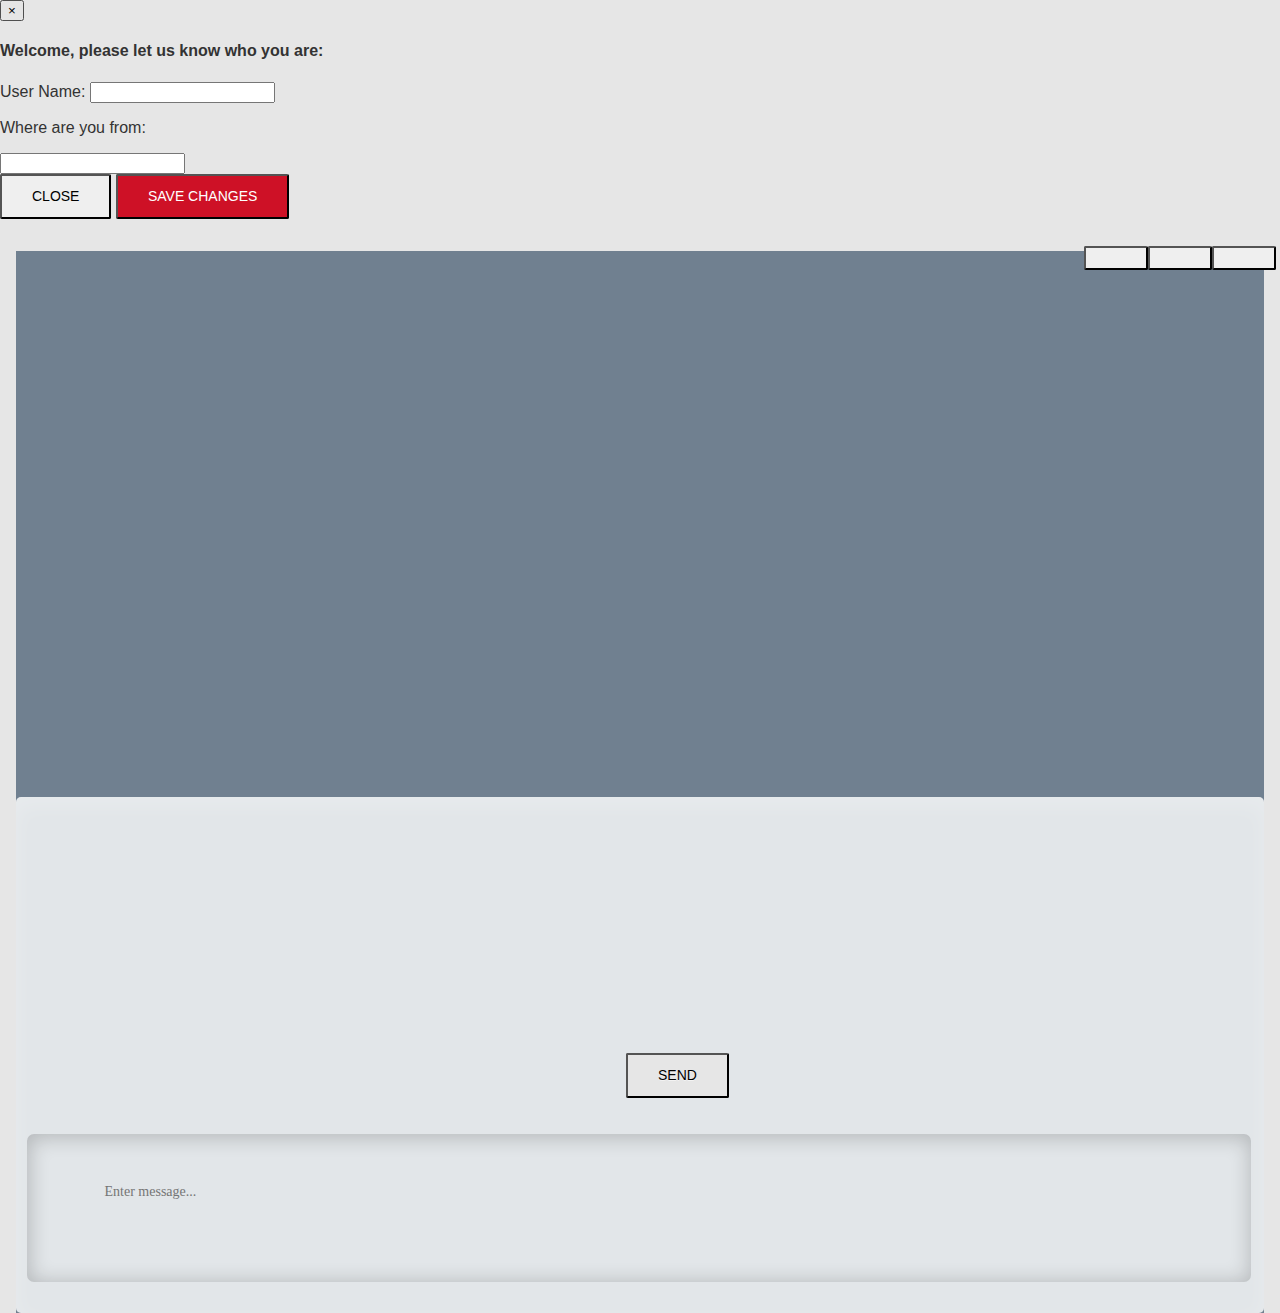
==== commit fb8878fb: "update title tag" ====
--- a/index.html
+++ b/index.html
@@ -4,7 +4,7 @@
     <meta charset="utf-8">
     <meta http-equiv="X-UA-Compatible" content="IE=edge,chrome=1">
 
-    <title>JS Webinar Chat</title>
+    <title>Intro to PubNub JavaScript SDK v4 Webinar</title>
     <meta name="description" content="JS Webinar Chat">
     <meta name="viewport" content="width=device-width, initial-scale=1.0">
     <link href='https://fonts.googleapis.com/css?family=Gorditas:700' rel='stylesheet' type='text/css'>
@@ -88,8 +88,8 @@
                             <div class="row well">
                                 <div id="chat-control" class="col-sm-8">
                                     <div class="message-console-send-area" class="col-sm-10">
-                                        <label class="message-console-textarea-title" for="message-console-input">message</label>
-                                        <textarea class="console-message" id="console-message-input" placeholder="Your message....."></textarea>
+                                        <label class="message-console-textarea-title" for="message-console-input"></label>
+                                        <textarea class="console-message" id="console-message-input" placeholder="Enter message..."></textarea>
                                     </div>
                                     <div class="col-sm-4">
                                         <button type="button" class="btn btn-default btn-lg" id="send-button">
@@ -122,7 +122,6 @@
             var chat_channel = "webinar-chat1";
             var pubkey = "demo-36"; // use your own pub-key
             var subkey = "demo-36"; // use your own sub-key
-            var avatarClassName = 'face-' + ((Math.random() * 13 + 1) >>> 0) + ' color-' + ((Math.random() * 10 + 1) >>> 0);
 
             var username = "Unknown";
             var city = "Unknown";
@@ -130,7 +129,6 @@
 
             var myState = {
                 'username': username,
-                'avatar': avatarClassName,
                 'location': 'Uknown'
             };
 
@@ -138,7 +136,6 @@
                 //initalize the userState from localstorage..
                 //you could also retrieve a user profile from your backend systems
                 myState.username = localStorage.profileUserName;
-                myState.avatar = localStorage.profileAvatarClassName;
                 myState.location = localStorage.profileLocation;
             }
 
@@ -171,9 +168,8 @@
                     var formattedTime = UI.formatTimeToken(lastTimeToken);
                     var text = event.message.text;
                     var fromUser = event.message.from;
-                    var avatar = event.message.avatar;
-
-                    UI.addChatMessage(text, formattedTime, fromUser, avatar);
+
+                    UI.addChatMessage(text, formattedTime, fromUser);
                 },
 
                 presence: function(event) {
@@ -193,31 +189,17 @@
                     console.log("*** presence event ***");
                     console.log("");
 
-                    if (action === "state-change") {
-                        console.log("!!!@@@ state-change event @@@!!!");
-                        UI.handleStateChange(action, uuid, data);
-                    } 
-                    else if (action === "join") {
-                        //get the state of the user
-                        pubnub.getState(
-                            {
-                                channel: chat_channel,
-                                uuid: uuid
-                            },
-                            function(status, response) {
-                                console.log("!!! getState on join event !!!");
-                                console.log("!!! getState status: " + JSON.stringify(status));
-                                console.log("!!! getState response: " + JSON.stringify(response));    
-                                UI.handleStateChange('state-change', uuid, response);
-                            }
-                        );
-
-                        UI.updateRoomCount(action, occupancy);
+                    if (action === "join") {
+                        UI.updateRoomCount(occupancy);
                     } 
                     else if ((action === "timeout") || (action === "leave")) {
-                        UI.handleLeaveEvent(action, uuid); 
-                        UI.updateRoomCount(action, occupancy);
-                    }
+                        UI.handleLeaveEvent(event); 
+                    }
+                    else if (action === "state-change") {
+                        console.log("!!!@@@ state-change event @@@!!!");
+                        UI.handleStateChange(event.uuid, event.state);
+                    } 
+
                 },
 
                 status: function(event) {
@@ -233,10 +215,11 @@
 
                                 // only one channel for this app, so we don't need to iterate over channels
                                 // get the channel by name and then get the uuids and state for each occupant
-                                response['channels'][chat_channel]['occupants'].forEach(
+                                UI.updateRoomCount(response.channels[chat_channel].occupancy);
+                                response.channels[chat_channel].occupants.forEach(
                                     function(item) {
                                         if (item.state)
-                                            UI.handleStateChange('state-change', item.uuid, item.state);
+                                            UI.handleStateChange(item.uuid, item.state);
                                     }
                                 );
                             }
@@ -258,17 +241,13 @@
                                         UI.addChatMessage(
                                             msg.entry.text, 
                                             UI.formatTimeToken(msg.timetoken), 
-                                            msg.entry.from, msg.entry.avatar
+                                            msg.entry.from
                                         );
                                     }
                                 );
                             }
                         );
                     }
-                    else if (event.category === "PNUnsubscribeOperation") {
-                        UI.handleLeaveEvent("leave", myUUID);
-                    }
-
                 },
             });
 
@@ -285,12 +264,19 @@
                     channels: [chat_channel],
                     withPresence: true // also subscribe to presence instances.
                 });
+
+                document.querySelector("#send-button").disabled = false;
+                document.querySelector("#console-message-input").disabled = false;
             }
 
             function leaveChatRoom() {
                 pubnub.unsubscribe({
                     channels: [chat_channel]
                 });
+
+                UI.clearBuddyList();
+                document.querySelector("#send-button").disabled = true;
+                document.querySelector("#console-message-input").disabled = true;
             }
 
             function sendStateUpdate() {
@@ -302,7 +288,6 @@
 
                 localStorage.setItem('profileUserName', txtUserName.value);
                 localStorage.setItem('profileLocation', txtLocation.value);
-                localStorage.setItem('profileAvatarClassName', avatarClassName);
                 localStorage.setItem('profileExists', true);
 
                 pubnub.setState(
@@ -352,7 +337,6 @@
                 var messageText = document.querySelector("#console-message-input");
                 var msg = {
                     from: myState.username,
-                    avatar: myState.avatar,
                     text: messageText.value
                 };
 
@@ -386,4 +370,4 @@
         })()
     </script>
 </body>
-</html>+</html>
